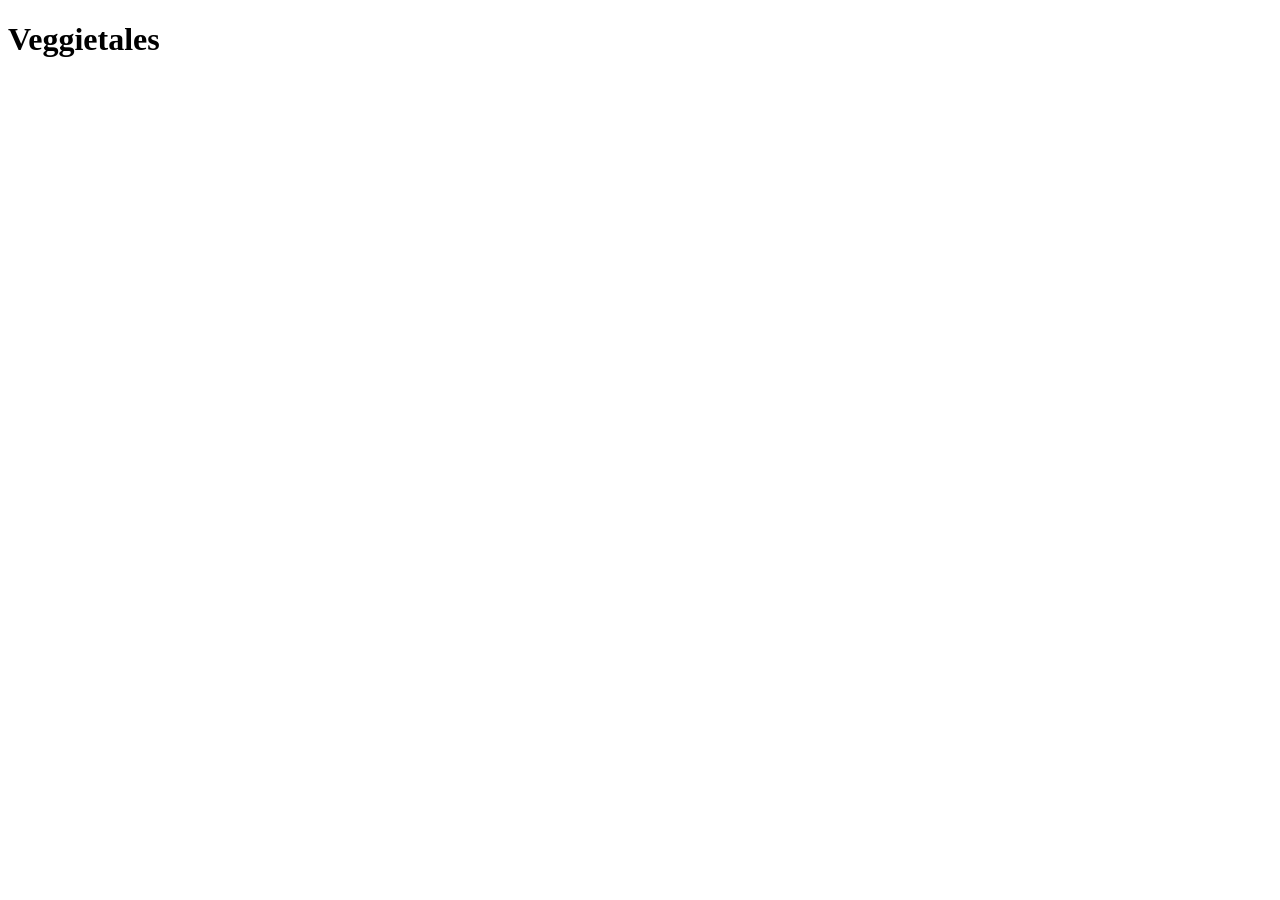
==== cartoon/index.html @ ab8c5f39 "Veggietales has become the title for the new project" ====
<!DOCTYPE html>
<html lang="en">
<head>
    <meta charset="UTF-8">
    <meta name="viewport" content="width=device-width, initial-scale=1.0">
    <title>Veggietales</title>
</head>
<body>
    <h1>Veggietales</h1>
    <p>
        
    </p>
</body>
</html>
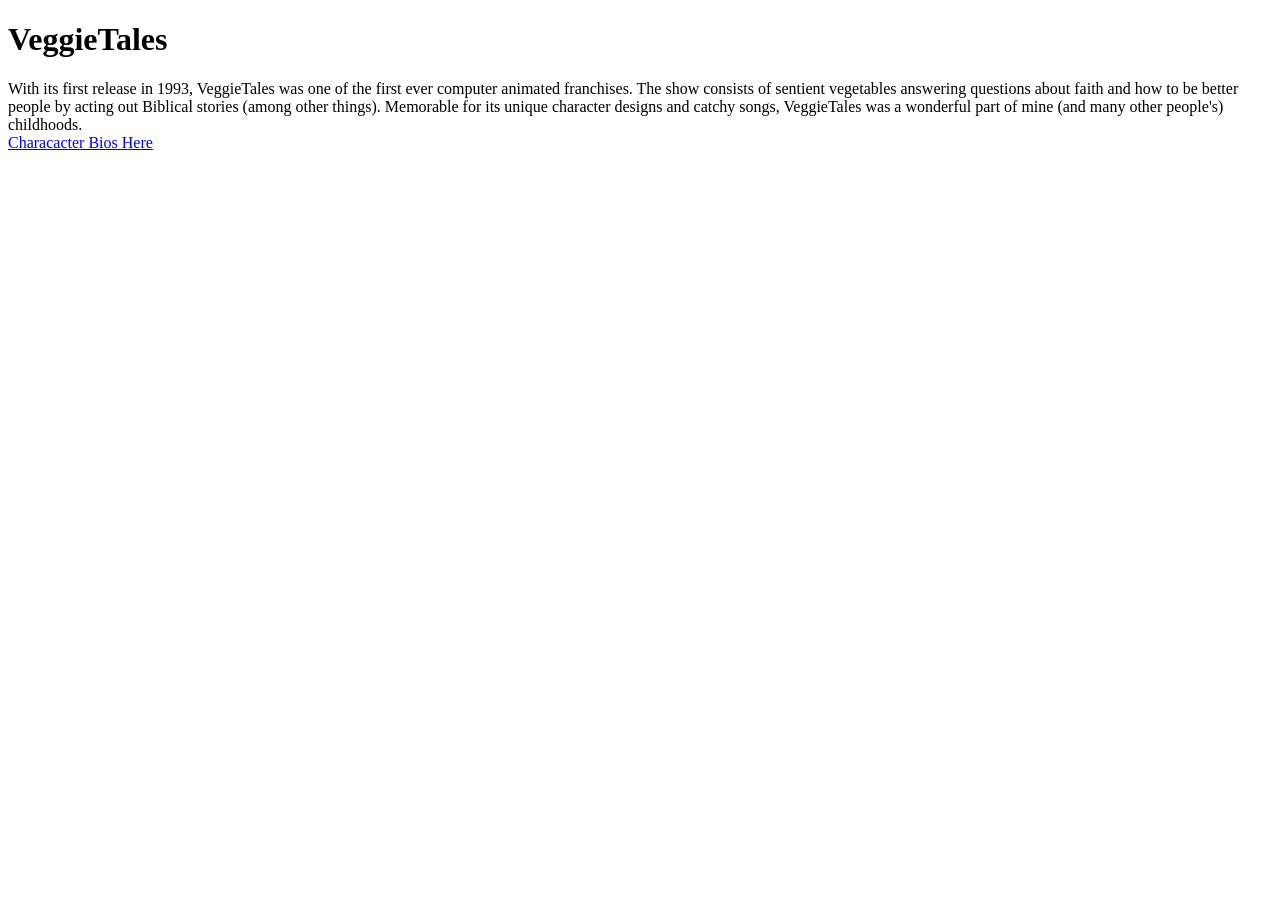
==== commit 37025ae4: "Added more/better information about Veggie Tales" ====
--- a/cartoon/index.html
+++ b/cartoon/index.html
@@ -6,9 +6,10 @@
     <title>Veggietales</title>
 </head>
 <body>
-    <h1>Veggietales</h1>
+    <h1>VeggieTales</h1>
     <p>
-        
+        With its first release in 1993, VeggieTales was one of the first ever computer animated franchises. The show consists of sentient vegetables answering questions about faith and how to be better people by acting out Biblical stories (among other things). Memorable for its unique character designs and catchy songs, VeggieTales was a wonderful part of mine (and many other people's) childhoods. <br>
+        <a href="characters.html"> Characacter Bios Here</a>
     </p>
 </body>
 </html>
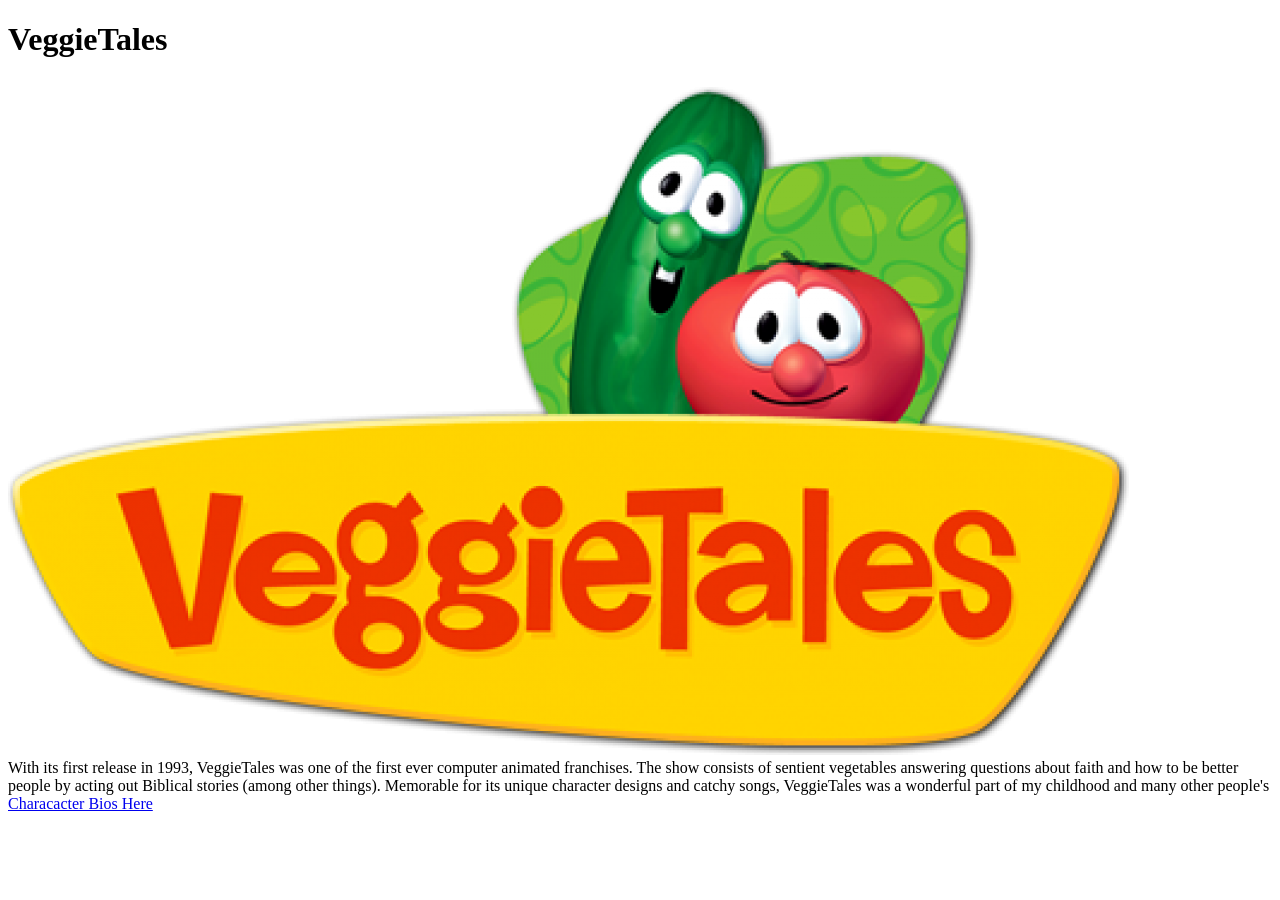
==== commit fbd44b7a: "Finished VeggieTales characters page and added appropriate images" ====
--- a/cartoon/index.html
+++ b/cartoon/index.html
@@ -8,7 +8,11 @@
 <body>
     <h1>VeggieTales</h1>
     <p>
-        With its first release in 1993, VeggieTales was one of the first ever computer animated franchises. The show consists of sentient vegetables answering questions about faith and how to be better people by acting out Biblical stories (among other things). Memorable for its unique character designs and catchy songs, VeggieTales was a wonderful part of mine (and many other people's) childhoods. <br>
+        <img src="images/programme-cover-1492518467.png"
+            alt="The VeggieTales logo, featuring Bob the Tomato and Larry the Cucumber"
+            width="1200" height="675"> <br>
+
+        With its first release in 1993, VeggieTales was one of the first ever computer animated franchises. The show consists of sentient vegetables answering questions about faith and how to be better people by acting out Biblical stories (among other things). Memorable for its unique character designs and catchy songs, VeggieTales was a wonderful part of my childhood and many other people's <br>
         <a href="characters.html"> Characacter Bios Here</a>
     </p>
 </body>
